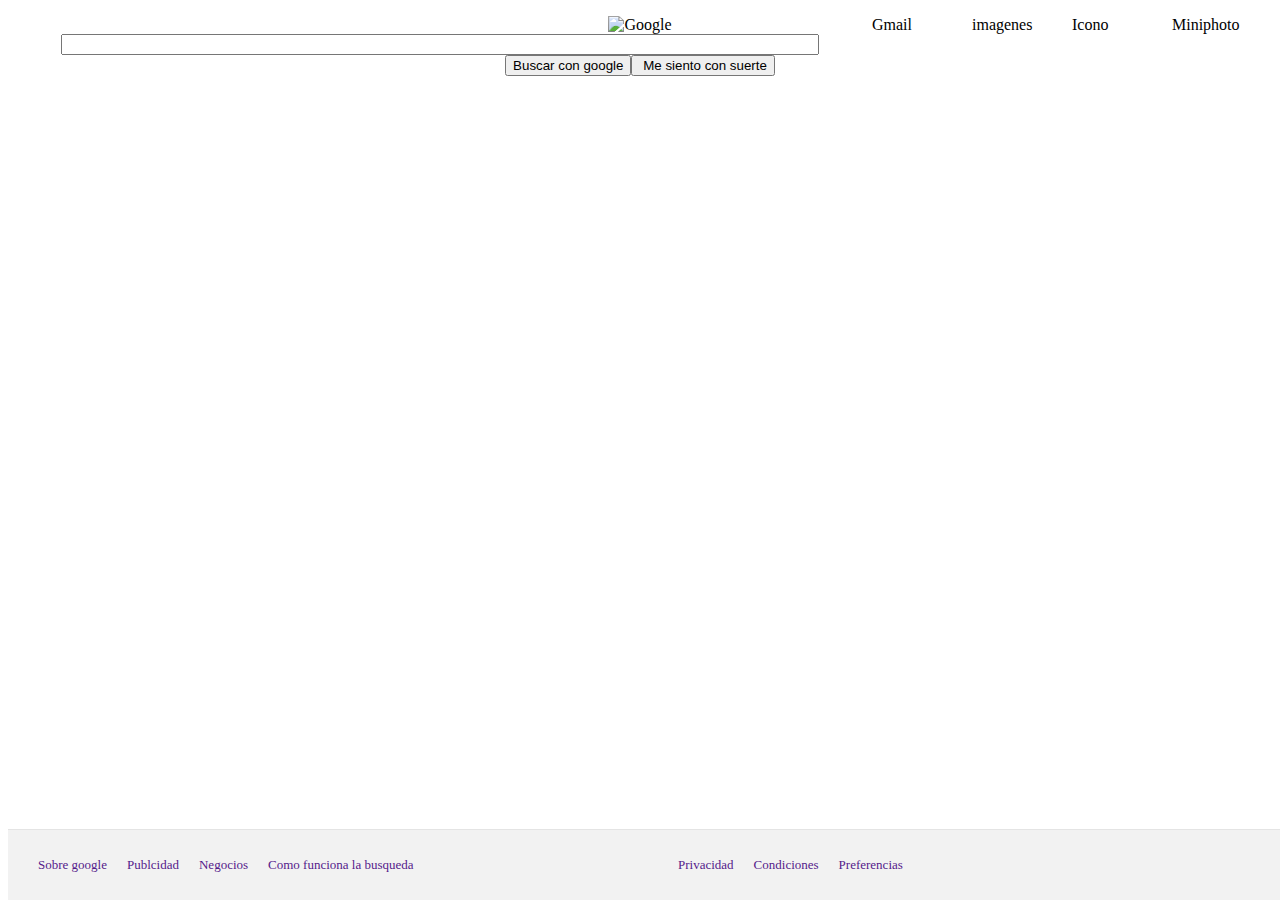
==== copiagoogle/index.html @ a44f17bc "comit inicial" ====
<!DOCTYPE html>
<html lang="es">
<head>
    <meta charset="UTF-8">
    <meta http-equiv="X-UA-Compatible" content="IE=edge">
    <meta name="viewport" content="width=device-width, initial-scale=1.0">
    <link rel="stylesheet" href="style.css">
    <title>Clon google</title>
</head>
<body>
    <header>
        <div>
        <ul class="cabeza">
            <li>
                <a href=https://lh3.googleusercontent.com/ogw/AOLn63EdAJ65iv4uBZuktlbgMYMesQE3mZEJI3YxcpIr=s32-c-mo>Miniphoto</a>
            </li>
            <li class="Style icono">
                <a href=https://cdn-icons-png.flaticon.com/512/80/80975.png>Icono</a>
            </li>
            <li>
                <a href="">imagenes</a>
            </li>
            <li>
                <a href="">Gmail</a> 
            </li>
        </ul>
        </div>
    </header>
     <main>
        <div class="logo">
                <img src="/google.jpg" alt="Google">
        </div>

        <div class="input-search">
            <input type="search" name="" id="buscar" style="width: 60%;"> 
        </div>

        <div class="button">
            <input type="submit" value="Buscar con google">
            <input type="submit" value=" Me siento con suerte">
        </div>
        
    </main>

    <footer>
            <ul class="footer-left">
                <li><a href="">Sobre google</a></li>
                <li><a href="">Publcidad</a></li>
                <li><a href="">Negocios</a></li>
                <li><a href="">Como funciona la busqueda</a></li>
            </ul>

            <ul class="footer-rigth">
                <li>
                    <a href="">Privacidad</a>
                </li>
                <li class="Style icono">
                    <a href="">Condiciones</a>
                </li>
                <li>
                    <a href="">Preferencias</a>
                </li>
                <li>
                    <a href=""></a> 
                </li>
            </ul>
    </footer>    
</body>


</html>
---- copiagoogle/style.css ----
header a{
    float: right;
    width: 100px;
    height: 40px;
    text-decoration: none;
    color: rgb(0, 0, 0);
}
ul.cabeza{
    text-decoration: none;
    list-style: none;
    display: block;
}
img{
    width: 450px;
    height: 250px;
    
}
div.logo{
text-align: center;
margin: 0px 480px ;
}
div.input-search{
 text-align: center;
}
div.button{
    margin: 0 600px;
    display: flex;
    justify-content: center;
    border: 20px;
    padding-bottom: 20%;

}
footer{
    padding: 10px;
    width: 100%;
    height: 50px;
    position: absolute;
    bottom: 0;
    display: grid;
    grid-template-columns: 1fr 1fr;
    align-items: center;
    font-size: 13px;
    background-color: #f2f2f2;
    border-top: 1px solid #e4e4e4;
}
footer ul{
    margin: 10px;
    list-style: none;
    display: flex;
    padding-left: 0;
}
footer ul li a {
    margin: 10px;
    text-decoration: none;
}
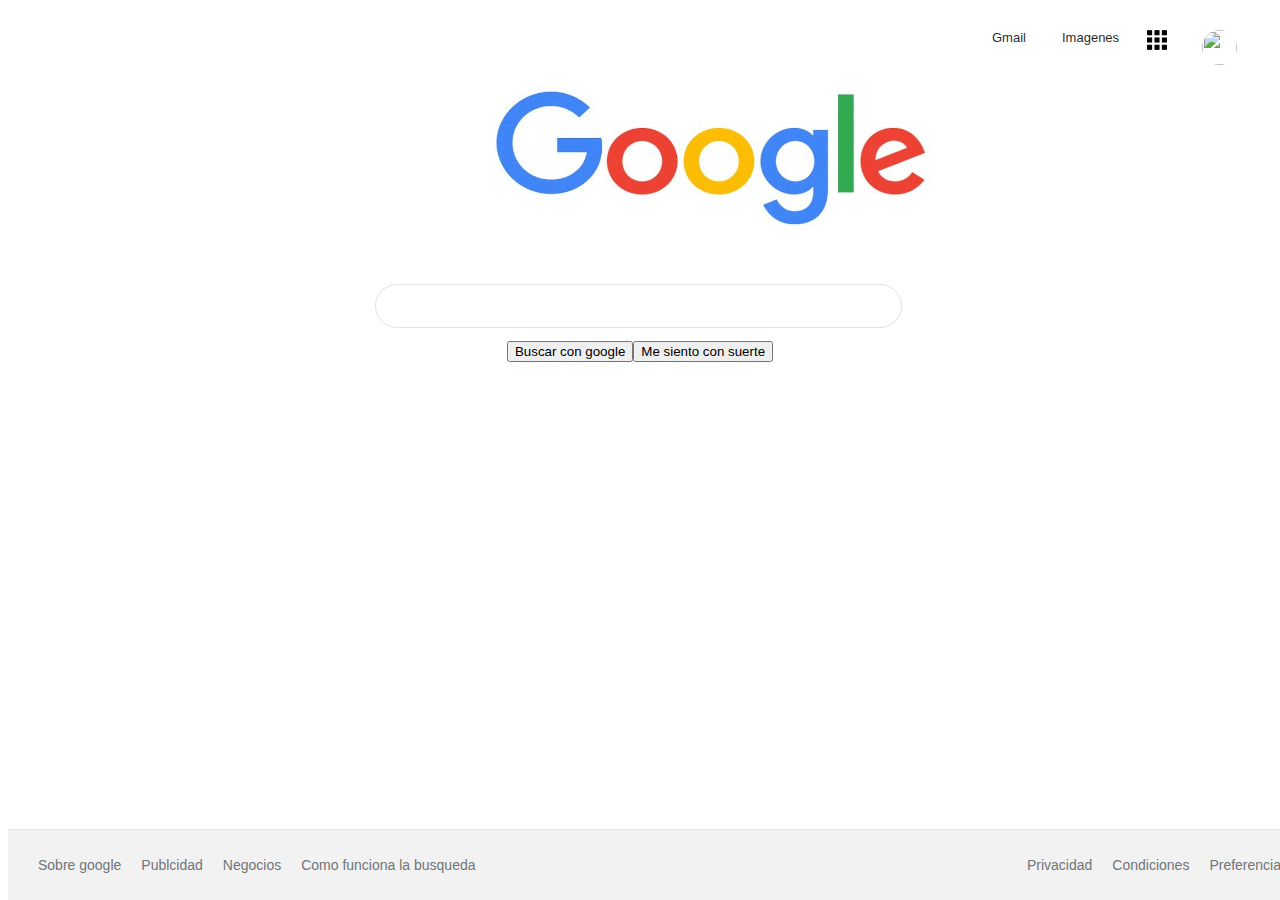
==== commit c3e06b20: "se agrega el proyecto" ====
--- a/copiagoogle/index.html
+++ b/copiagoogle/index.html
@@ -11,61 +11,64 @@
     <header>
         <div>
         <ul class="cabeza">
-            <li>
-                <a href=https://lh3.googleusercontent.com/ogw/AOLn63EdAJ65iv4uBZuktlbgMYMesQE3mZEJI3YxcpIr=s32-c-mo>Miniphoto</a>
+            <li class="style_icono1">
+                <a href=https://lh3.googleusercontent.com/ogw/AOLn63EdAJ65iv4uBZuktlbgMYMesQE3mZEJI3YxcpIr=s32-c-mo><img src="https://lh3.googleusercontent.com/ogw/AOLn63EdAJ65iv4uBZuktlbgMYMesQE3mZEJI3YxcpIr=s32-c-mo"></a>
             </li>
-            <li class="Style icono">
-                <a href=https://cdn-icons-png.flaticon.com/512/80/80975.png>Icono</a>
+            <li class="style_icono">
+                <a href=https://cdn-icons-png.flaticon.com/512/80/80975.png><img src="cuadrito.png"></a>
             </li>
             <li>
-                <a href="">imagenes</a>
+                <a href="https://www.google.com.co/imghp?hl=es-419&tab=ri&authuser=0&ogbl">Imagenes</a>
             </li>
             <li>
-                <a href="">Gmail</a> 
+                <a href="https://mail.google.com/">Gmail</a> 
             </li>
         </ul>
         </div>
     </header>
      <main>
         <div class="logo">
-                <img src="/google.jpg" alt="Google">
+                <img src="google.jpg" alt="Google">
         </div>
 
         <div class="input-search">
-            <input type="search" name="" id="buscar" style="width: 60%;"> 
+            <div class="input-search-container">
+            <span class="search-icon"></span>
+            <input type="text" > 
+            <a class="micro-icon" href=""></a>
+            </div>
         </div>
 
         <div class="button">
-            <input type="submit" value="Buscar con google">
-            <input type="submit" value=" Me siento con suerte">
+            <div class="button1">
+                <button>Buscar con google</button>
+            </div>
+            <div class="button2">
+            <button>Me siento con suerte</button>
+            </div>
+            
         </div>
-        
     </main>
 
     <footer>
             <ul class="footer-left">
-                <li><a href="">Sobre google</a></li>
-                <li><a href="">Publcidad</a></li>
-                <li><a href="">Negocios</a></li>
-                <li><a href="">Como funciona la busqueda</a></li>
+                <li><a href="https://about.google/?utm_source=google-CO&utm_medium=referral&utm_campaign=hp-footer&fg=1">Sobre google</a></li>
+                <li><a href="https://www.google.com/intl/es_co/ads/?subid=ww-ww-et-g-awa-a-g_hpafoot1_1!o2&utm_source=google.com&utm_medium=referral&utm_campaign=google_hpafooter&fg=1">Publcidad</a></li>
+                <li><a href="https://www.google.com/services/?subid=ww-ww-et-g-awa-a-g_hpbfoot1_1!o2&utm_source=google.com&utm_medium=referral&utm_campaign=google_hpbfooter&fg=1">Negocios</a></li>
+                <li><a href="https://google.com/search/howsearchworks/?fg=1">Como funciona la busqueda</a></li>
             </ul>
 
             <ul class="footer-rigth">
                 <li>
-                    <a href="">Privacidad</a>
+                    <a href="https://policies.google.com/privacy?hl=es-CO&fg=1">Privacidad</a>
                 </li>
-                <li class="Style icono">
-                    <a href="">Condiciones</a>
+                <li>
+                    <a href="https://policies.google.com/terms?hl=es-CO&fg=1">Condiciones</a>
                 </li>
                 <li>
                     <a href="">Preferencias</a>
                 </li>
-                <li>
-                    <a href=""></a> 
-                </li>
             </ul>
     </footer>    
 </body>
-
-
 </html>--- a/copiagoogle/style.css
+++ b/copiagoogle/style.css
@@ -1,35 +1,65 @@
 header a{
     float: right;
-    width: 100px;
-    height: 40px;
+    width: 70px;
+    height: 20px;
     text-decoration: none;
-    color: rgb(0, 0, 0);
+    font-family: Arial, Helvetica, sans-serif;
+    font-size: 13px;
+    color: #000000de;
 }
 ul.cabeza{
     text-decoration: none;
     list-style: none;
     display: block;
 }
+.style_icono1 img{
+    border-radius: 50%;
+    width: 35px;
+    height: 35px;
+
+}
+.style_icono img{
+    width: 20px;
+    height: 20px;
+    margin-left: 15px;
+}
+main{
+    margin-top: 30px;
+    text-align: center;
+}
 img{
     width: 450px;
-    height: 250px;
-    
+    height: 250px; 
 }
 div.logo{
-text-align: center;
 margin: 0px 480px ;
 }
-div.input-search{
- text-align: center;
+.input-search{
+    width: 530px;
+    margin: 0 auto;
+    margin-bottom: 10px;
+}
+.input-search-container{
+    width: 525px;
+    border-radius: 100px;
+    border: 1px solid #e1e2e6;
+    display: flex;
+    justify-content: center;
+    align-items: center;
+}
+main input{
+    width: 450px;
+    height: 40px;
+    border: none;
+    outline: none;
 }
 div.button{
-    margin: 0 600px;
     display: flex;
     justify-content: center;
-    border: 20px;
-    padding-bottom: 20%;
+    font-family: Arial, Helvetica, sans-serif;
+    font-size: 20px;
+}
 
-}
 footer{
     padding: 10px;
     width: 100%;
@@ -42,14 +72,23 @@
     font-size: 13px;
     background-color: #f2f2f2;
     border-top: 1px solid #e4e4e4;
+    font-family: Arial, Helvetica, sans-serif;
+    font-size: 14px;
 }
 footer ul{
-    margin: 10px;
     list-style: none;
     display: flex;
-    padding-left: 0;
+    padding-left: 0px;
 }
 footer ul li a {
     margin: 10px;
     text-decoration: none;
+    color: #70757a
+}
+.footer-left{
+    justify-content: left;
+    margin-left: 10px;
+}
+.footer-rigth{
+    justify-content: right;
 }